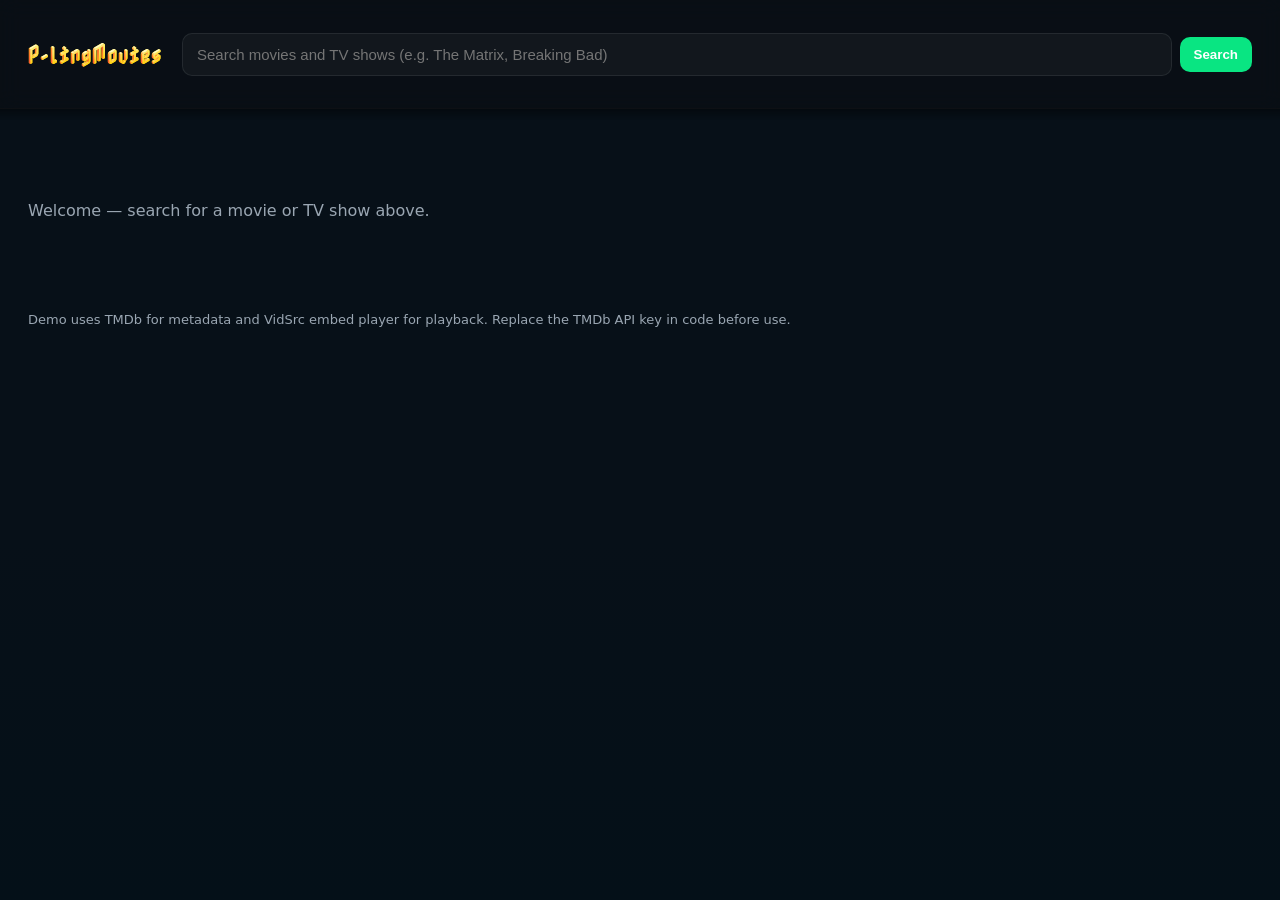
==== index.html @ 79c7122e "test commit" ====
<!doctype html>
<html lang="en">
<head>
  <meta charset="utf-8" />
  <meta name="viewport" content="width=device-width,initial-scale=1" />
  <title>P-lingMovies — TMDb + VidSrc Demo</title>

  <link rel="preconnect" href="https://fonts.googleapis.com">
  <link rel="preconnect" href="https://fonts.gstatic.com" crossorigin>
  <link href="https://fonts.googleapis.com/css2?family=Bitcount+Grid+Double:wght@100..900&family=Nabla&display=swap" rel="stylesheet">

  <!-- Animate.css -->
  <link rel="stylesheet" href="https://cdnjs.cloudflare.com/ajax/libs/animate.css/4.1.1/animate.min.css"/>  

  <link rel="stylesheet" type="text/css" href="css/main.css">
  
</head>
<body class="animate__animated animate__fadeIn">

  <header class="animate__animated animate__fadeInDown animate__faster">
    <div class="logo">P-lingMovies</div>
    <div class="search">
      <input id="q" type="search" placeholder="Search movies and TV shows (e.g. The Matrix, Breaking Bad)" />
      <button id="searchBtn" class="btn">Search</button>
    </div>
  </header>

  <main class="animate__animated animate__fadeIn animate__delay-1s">
    <div id="resultsInfo" style="margin-bottom:12px;color:var(--muted)"></div>
    <div id="grid" class="grid"></div>
  </main>

  <!-- Modal -->
  <div id="playerModal" class="modal" aria-hidden="true">
    <div class="sheet animate__animated animate__zoomIn animate__faster" role="dialog" aria-modal="true">

      <div class="left animate__animated animate__fadeIn">
        <button id="closeBtn" class="close">Close ✕</button>

        <iframe id="playerIframe" class="player-iframe" src="" allowfullscreen webkitallowfullscreen mozallowfullscreen></iframe>
      </div>

      <div class="right animate__animated animate__fadeInRight">
        <div id="detailTitle" class="meta-h"></div>
        <div id="detailTagline" class="muted"></div>

        <div id="detailOverview" style="margin-bottom:14px;color:var(--muted)"></div>

        <!-- TV Controls -->
        <div id="tvControls" style="display:none;">
          <label style="font-size:13px;color:var(--muted);margin-bottom:6px">Season</label>
          <select id="seasonSelect"></select>

          <label style="font-size:13px;color:var(--muted);margin-bottom:6px">Episode</label>
          <select id="episodeSelect"></select>

          <button id="playEpisodeBtn" class="play-now" style="margin-top:8px">Play Episode</button>
        </div>

        <!-- Movie Controls -->
        <div id="movieControls" style="display:none;">
          <button id="playMovieBtn" class="play-now">Play Movie</button>
        </div>

        <div id="extraMeta" style="margin-top:12px;color:var(--muted);font-size:13px"></div>
      </div>

    </div>
  </div>

  <footer class="animate__animated animate__fadeIn animate__delay-2s">
    Demo uses TMDb for metadata and VidSrc embed player for playback. Replace the TMDb API key in code before use.
  </footer>

  <script src="js/script.js"></script>
</body>
</html>
---- css/main.css ----
/* ------------------------------ */
/*   THEME VARIABLES              */
/* ------------------------------ */

:root {
  --bg: #0b0f14;
  --card: #0f1720;
  --muted: #9aa6b2;
  --accent: #09e582;
  --glass: rgba(255,255,255,0.04);
  --radius: 12px;

  --animate-duration: 0.8s;
  --header-height: 72px;
}

/* ------------------------------ */
/*   GLOBAL                      */
/* ------------------------------ */

html, body {
  height: 100%;
  margin: 0;
  font-family: Inter, system-ui, -apple-system, Segoe UI, Roboto, 'Poppins', sans-serif;
  background: linear-gradient(180deg, #071018 0%, #071018 60%, #041018 100%);
  color: #e6eef3;
}

/* ------------------------------ */
/*   HEADER                      */
/* ------------------------------ */

header {
  position: sticky;
  top: 0;
  z-index: 10;
  height: var(--header-height);
  display: flex;
  align-items: center;
  gap: 20px;

  padding: 18px 28px;

  background: rgba(10, 15, 20, 0.7);
  backdrop-filter: blur(10px);
  border-bottom: 1px solid rgba(255,255,255,0.05);
}

/* Soft fade line under header */
header::after {
  content: "";
  position: absolute;
  left: 0; right: 0; bottom: -12px;
  height: 12px;
  background: linear-gradient(180deg, rgba(0,0,0,0.4), transparent);
}

.logo {
  font-family: "Nabla", sans-serif; 
  font-weight: 800;
  letter-spacing: 1px;
  color: var(--accent);
  font-size: 20px;
}

.search {
  flex: 1;
  display: flex;
  gap: 8px;
  align-items: center;
}

input[type="search"] {
  flex: 1;
  background: var(--glass);
  border: 1px solid rgba(255,255,255,0.08);
  padding: 12px 14px;
  border-radius: 10px;
  color: inherit;
  outline: none;
  font-size: 15px;
  transition: 0.2s;
}

input[type="search"]:focus {
  border-color: var(--accent);
}

button.btn {
  background: var(--accent);
  color: #fff;
  border: none;
  padding: 10px 14px;
  border-radius: 10px;
  cursor: pointer;
  font-weight: 600;
  transition: 0.2s;
}

button.btn:hover {
  background: #f31d25;
}

/* ------------------------------ */
/*   MAIN / GRID                  */
/* ------------------------------ */

main {
  padding: calc(var(--header-height) + 20px) 28px 22px;
}

.grid {
  display: grid;
  grid-template-columns: repeat(auto-fill, minmax(160px, 1fr));
  gap: 18px;
}

/* ------------------------------ */
/*   MOVIE / TV CARDS            */
/* ------------------------------ */

.card {
  background: linear-gradient(180deg, rgba(255,255,255,0.03), rgba(255,255,255,0.02));
  border-radius: 10px;
  overflow: hidden;
  cursor: pointer;
  transition: transform .15s ease, box-shadow .15s ease;
  border: 1px solid rgba(255,255,255,0.05);
}

.card:hover {
  transform: translateY(-6px);
  box-shadow: 0 8px 22px rgba(0,0,0,0.35);
}

.poster {
  width: 100%;
  height: 240px;
  object-fit: cover;
  background: #141414;
}

.meta {
  padding: 10px;
}

.title {
  font-weight: 700;
  font-size: 14px;
  margin-bottom: 6px;
  white-space: nowrap;
  overflow: hidden;
  text-overflow: ellipsis;
}

.sub {
  font-size: 13px;
  color: var(--muted);
  margin-bottom: 6px;
}

.overview {
  font-size: 13px;
  color: var(--muted);
  height: 40px;
  overflow: hidden;
}

/* ------------------------------ */
/*   MODAL PLAYER                */
/* ------------------------------ */

.modal {
  position: fixed;
  inset: 0;
  display: none;
  align-items: center;
  justify-content: center;
  z-index: 30;

  background: rgba(0,0,0,0.7);
  padding: 28px;
}

.modal.open {
  display: flex;
}

.sheet {
  width: 95%;
  max-width: 1100px;
  background: linear-gradient(180deg, #061017, #041018);
  border-radius: 14px;
  overflow: hidden;
  box-shadow: 0 20px 80px rgba(0,0,0,0.7);
  display: grid;
  grid-template-columns: 1fr 400px;
}

.left {
  background: #000;
  min-height: 420px;
  position: relative;
}

.player-iframe {
  width: 100%;
  height: 100%;
  border: 0;
}

.right {
  padding: 18px;
  color: #dbe9f2;
  overflow: auto;
}

/* Close button */
.close {
  position: absolute;
  right: 14px;
  top: 14px;
  background: rgba(0,0,0,0.55);
  border: 1px solid rgba(255,255,255,0.05);
  color: #fff;
  padding: 6px 8px;
  border-radius: 8px;
  cursor: pointer;
  transition: 0.2s;
}

.close:hover {
  background: rgba(0,0,0,0.75);
}

.meta-h {
  font-size: 20px;
  font-weight: 800;
  margin-bottom: 6px;
}

.muted {
  color: var(--muted);
  margin-bottom: 12px;
}

/* ------------------------------ */
/*   SELECTS / INPUTS            */
/* ------------------------------ */

select,
input[type=number] {
  width: 100%;
  padding: 8px 10px;
  border-radius: 8px;
  background: #0a0f14;
  border: 1px solid rgba(255,255,255,0.12);
  color: #ffffff;
  margin-bottom: 8px;
  outline: none;
}

select:focus,
input[type=number]:focus {
  border-color: var(--accent);
  background: #0d1117;
}

select option {
  background: #0b0f14;
  color: #ffffff;
}

/* Play Buttons */
.play-now {
  background: var(--accent);
  color: white;
  border: none;
  padding: 10px 12px;
  border-radius: 10px;
  cursor: pointer;
  font-weight: 700;
  width: 100%;
  transition: 0.2s;
}

.play-now:hover {
  background: #ff222b;
}

/* ------------------------------ */
/*   FOOTER                      */
/* ------------------------------ */

footer {
  padding: 18px 28px;
  color: var(--muted);
  font-size: 13px;
  margin-top: 40px;
}

/* ------------------------------ */
/*   RESPONSIVE                 */
/* ------------------------------ */

@media (max-width: 900px) {
  .sheet {
    grid-template-columns: 1fr;
    max-height: 95vh;
  }

  .left {
    height: 58vh;
  }
}
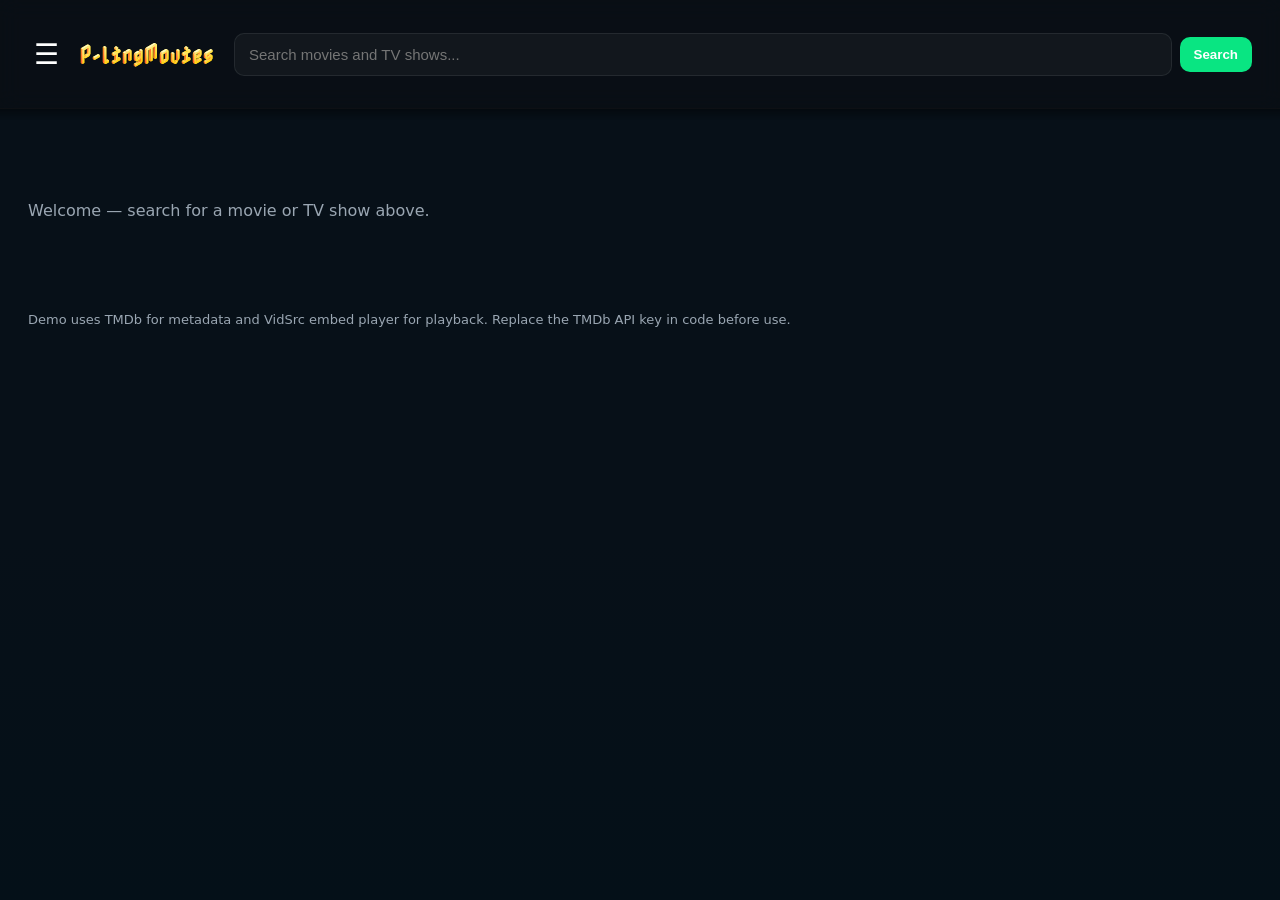
==== commit e0de9ca9: "third commit" ====
--- a/index.html
+++ b/index.html
@@ -18,12 +18,41 @@
 <body class="animate__animated animate__fadeIn">
 
   <header class="animate__animated animate__fadeInDown animate__faster">
-    <div class="logo">P-lingMovies</div>
+
+    <div class="header-left">
+      <button id="menuBtn" class="hamburger">&#9776;</button>
+      <div class="logo">P-lingMovies</div>
+    </div>
+
     <div class="search">
-      <input id="q" type="search" placeholder="Search movies and TV shows (e.g. The Matrix, Breaking Bad)" />
+      <input id="q" type="search" placeholder="Search movies and TV shows..." />
       <button id="searchBtn" class="btn">Search</button>
     </div>
+
   </header>
+
+    <!-- Sidebar -->
+  <div id="sidebar" class="sidebar">
+
+      <h2>Settings</h2>
+
+      <label>TMDb API Key</label>
+      <input
+          type="text"
+          id="apiKeyInput"
+          placeholder="Enter your TMDb API Key">
+
+      <button id="saveApiKey" class="btn">
+          Save API Key
+      </button>
+
+      <button id="clearApiKey" class="btn">
+          Clear API Key
+      </button>
+
+  </div>
+
+  <div id="overlay"></div>
 
   <main class="animate__animated animate__fadeIn animate__delay-1s">
     <div id="resultsInfo" style="margin-bottom:12px;color:var(--muted)"></div>
--- a/css/main.css
+++ b/css/main.css
@@ -288,6 +288,62 @@
   background: #ff222b;
 }
 
+.header-left{
+    display:flex;
+    align-items:center;
+    gap:15px;
+}
+
+.hamburger{
+    background:none;
+    border:none;
+    color:white;
+    font-size:28px;
+    cursor:pointer;
+}
+
+.sidebar{
+    position:fixed;
+    left:-920px;
+    top:0;
+    width:300px;
+    height:100%;
+    background:#161616;
+    padding:25px;
+    transition:.3s;
+    z-index:999;
+    box-shadow:2px 0 15px rgba(0,0,0,.5);
+}
+
+.sidebar.open{
+    left:0;
+}
+
+.sidebar h2{
+    margin-bottom:20px;
+}
+
+.sidebar input{
+    width:100%;
+    margin:10px 0;
+    padding:10px;
+    border-radius:5px;
+    border:none;
+    outline:none;
+}
+
+#overlay{
+    position:fixed;
+    inset:0;
+    background:rgba(0,0,0,.5);
+    display:none;
+    z-index:998;
+}
+
+#overlay.show{
+    display:block;
+}
+
 /* ------------------------------ */
 /*   FOOTER                      */
 /* ------------------------------ */
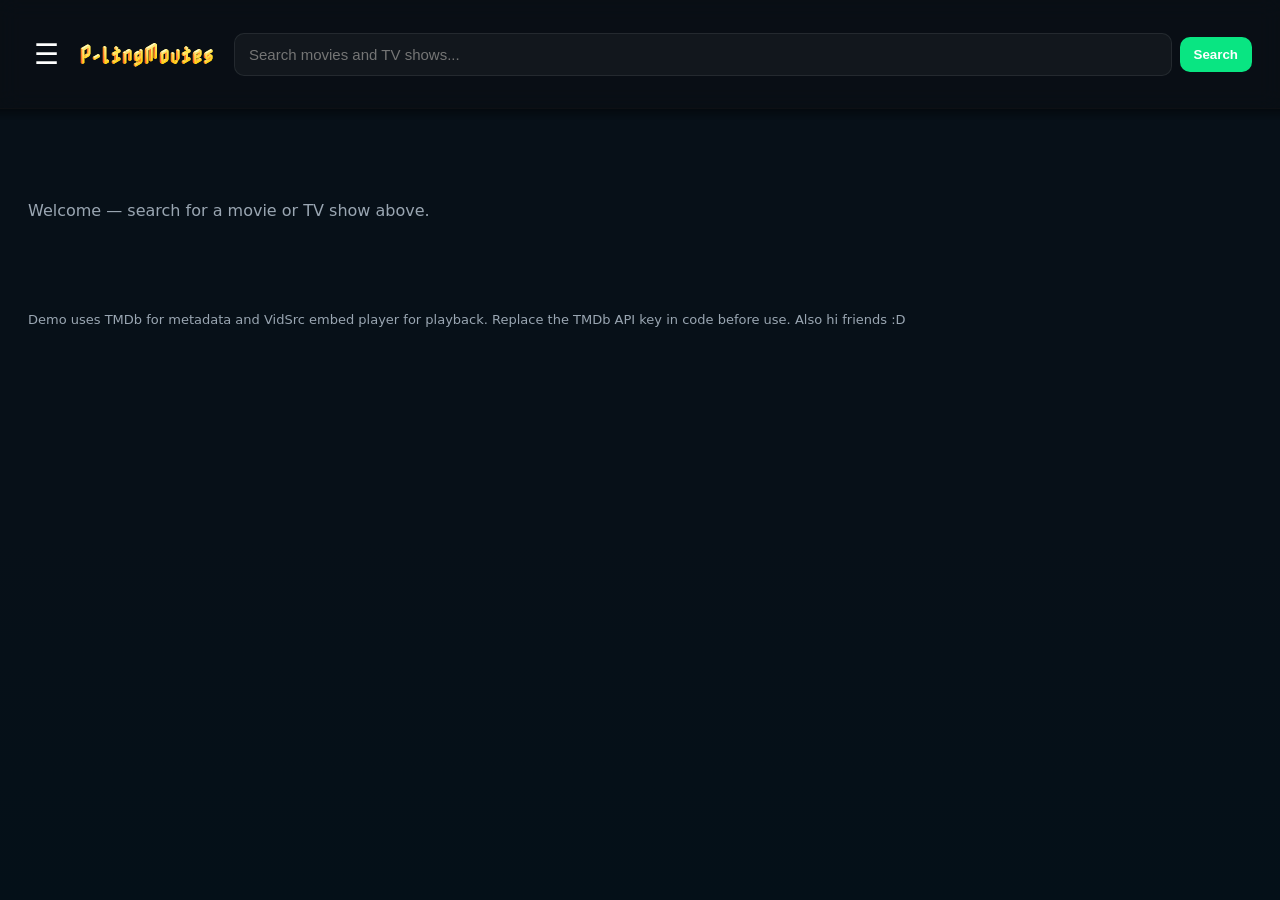
==== commit 7779a10c: "added hamberger menu" ====
--- a/index.html
+++ b/index.html
@@ -98,7 +98,7 @@
   </div>
 
   <footer class="animate__animated animate__fadeIn animate__delay-2s">
-    Demo uses TMDb for metadata and VidSrc embed player for playback. Replace the TMDb API key in code before use.
+    Demo uses TMDb for metadata and VidSrc embed player for playback. Replace the TMDb API key in code before use. Also hi friends :D
   </footer>
 
   <script src="js/script.js"></script>
